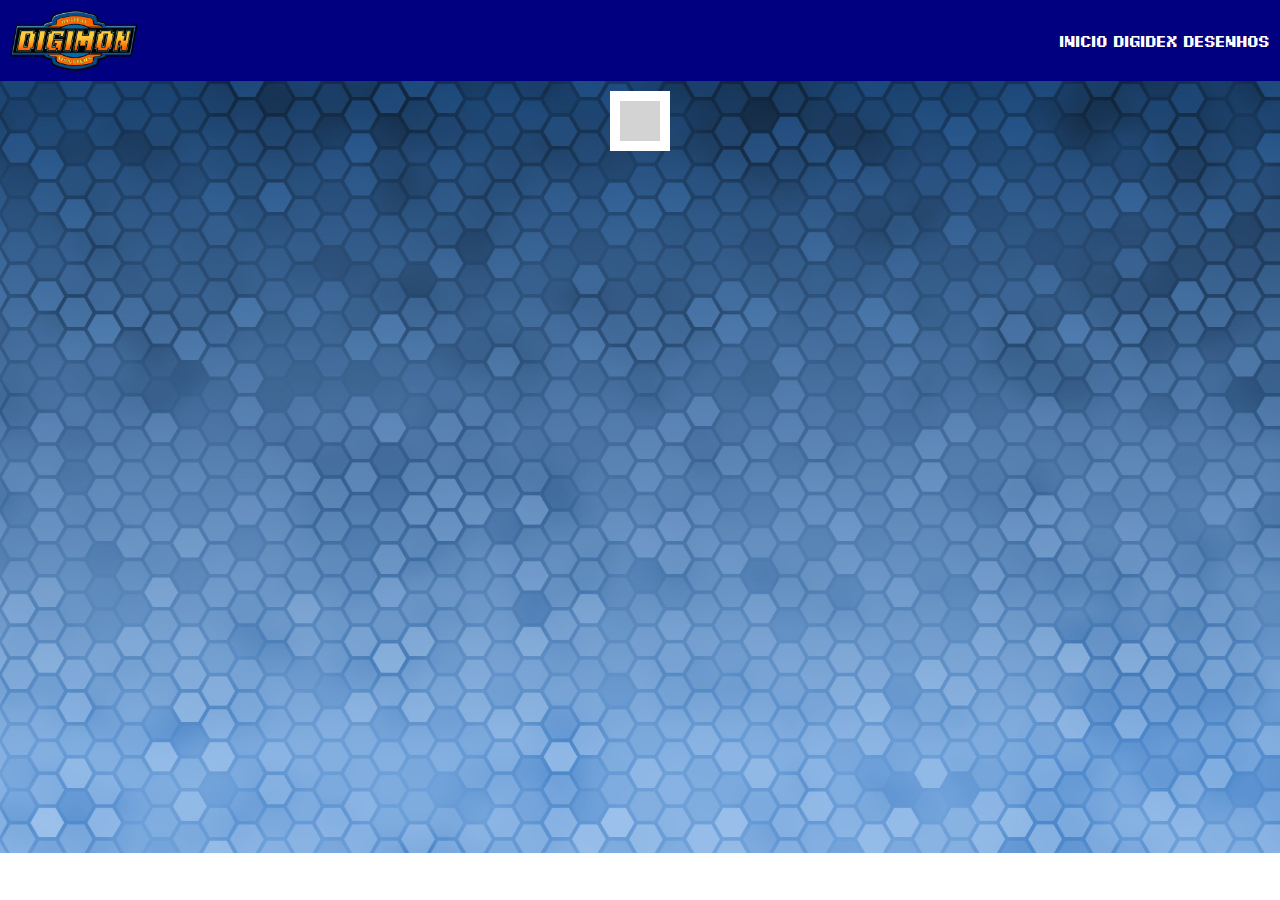
==== digipedia.html @ 46fd9a12 "Adicionando arquivos do Site" ====
<!DOCTYPE html>
<html lang="en">
<head>
    <meta charset="UTF-8">
    <meta name="viewport" content="width=device-width, initial-scale=1.0">
    <link href="https://fonts.googleapis.com/icon?family=Material+Icons" rel="stylesheet">
    <link rel="stylesheet" href="style/main.css">
    <link rel="stylesheet" href="style/digipedia.css">
    <title>Digidex</title>
</head>
<body>
    <header>
        <div class="container head">
            <img class="digimon-logo" src="img/Digimon-Logo.png" alt="Digimon Logo">
            <nav>
                <a href="index.html">Inicio</a>
                <a href="digipedia.html">Digidex</a>
                <a href="#">Desenhos</a>
            </nav>
        </div>
    </header>
    <section>
        <div class="container section">
            <div class="digimon">
                <div class="digigmon-stats">

                </div>
                <div class="digivolutions">
                    <ul class="evolution">

                    </ul>
                </div>
            </div>
        </div>
    </section>
    <!--Javascripts-->
    <!--owl script - Jquery-->
    <script src="js/owl/jquery.min.js"></script>

    <!--Scripts main page-->
    <script src="js/digipedia.js"></script>
</body>
</html>
---- style/main.css ----
*{
    margin: 0px;
    padding: 0px;
    box-sizing: border-box;
    text-decoration: none;
    font-family: 'Pixel Digivolve', 'Gill Sans', 'Gill Sans MT', Calibri, 'Trebuchet MS', sans-serif;
}

@font-face {
    font-family: 'Pixel Digivolve';
    src: url(../font/Pixel\ Digivolve.otf);
}
body {
    display: flex;
    flex-direction: column;
    justify-content: center;
    background: url(..//img/Background-Texture.jpg);
    background-repeat: no-repeat;
    background-size: cover;
}

header {
    width: 100%;
    display: flex;
    flex-direction: row;
    background-color: navy;
    padding: 10px;
}

.container {
    display: flex;
    width: 100%;
    align-items: center;
}
.head {
    justify-content: space-between;
}
.section {
    justify-content: center;
}

.digimon-logo{
    max-width: 8rem;
}

nav a{
    color: white;
}

section {
    width: 100%;
    display: flex;
    justify-content: center;
    align-items: center;
    margin-top: 10px;
}
---- style/digipedia.css ----
.digimon {
    display: flex;
    align-items: center;
    justify-content: center;
    flex-direction: column;
    background-color: white;
    padding: 10px;
}

.digimon-nameid {
    text-align: center;
    font-size: 30px;
}

.digivolutions {
    background-color: lightgray;
    padding: 20px;
}

ul li img{
    width: 40%;
    border-radius: 50%;
    border: 1px solid black;
    box-shadow: 2px 2px 5px;
}
ul {
    display: flex;
    flex-direction: row;
    list-style-type: none;
}

ul li.first-evolution {
    display: flex;
    justify-content: center;
    flex-direction: row;
    align-items: center;
    text-align: center;
}

ul li.first-evolution::after {
    font-size: 50px;
    font-family: 'Material Icons';
    content: 'arrow_forward_ios';
}

ul.second-evolution{
    display: flex;
    flex-direction: column;
}

ul.second-evolution li{
    text-align: center;
}
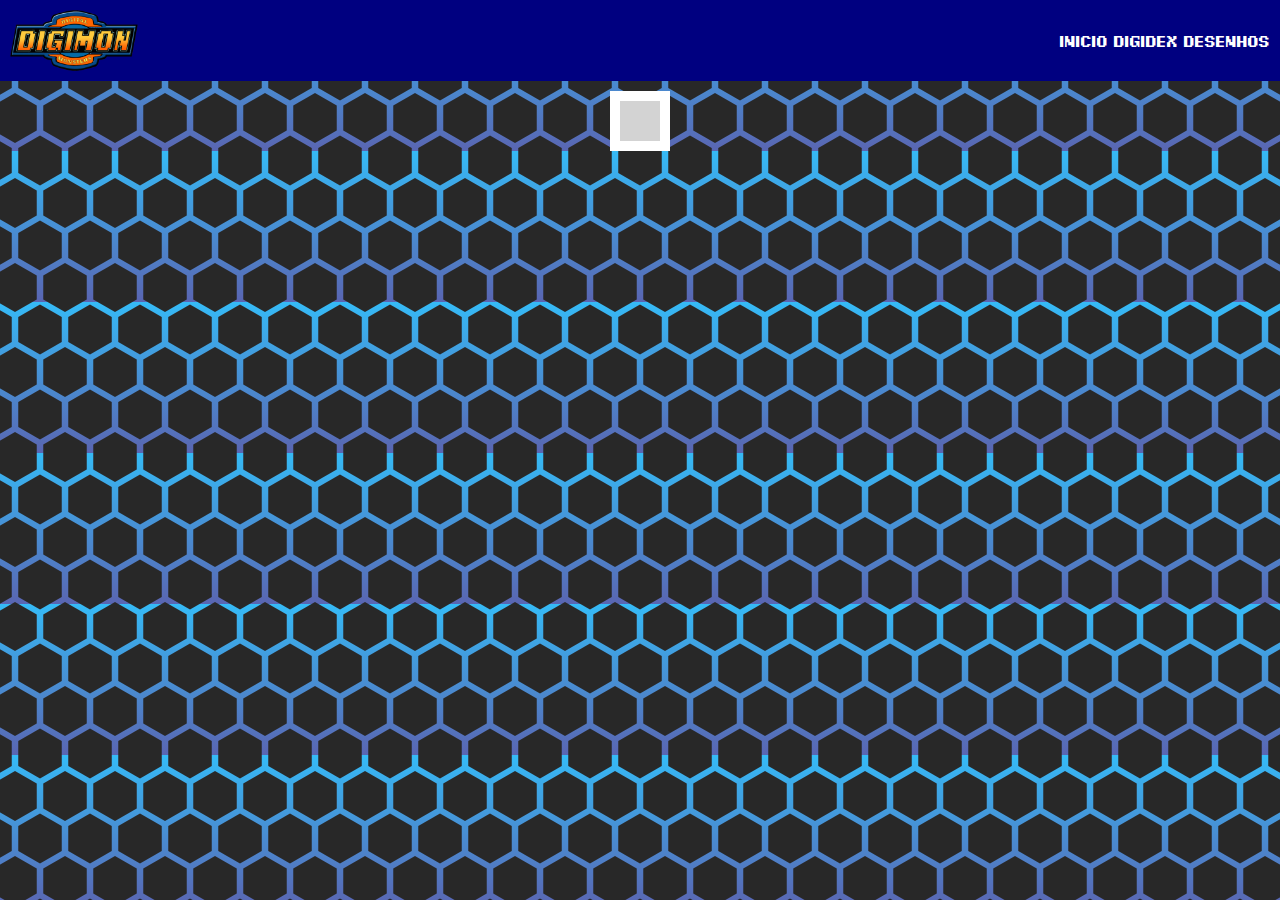
==== commit 85629e09: "Atualização do Site" ====
--- a/digipedia.html
+++ b/digipedia.html
@@ -26,7 +26,7 @@
 
                 </div>
                 <div class="digivolutions">
-                    <ul class="evolution">
+                    <ul>
 
                     </ul>
                 </div>
--- a/style/main.css
+++ b/style/main.css
@@ -11,12 +11,13 @@
     src: url(../font/Pixel\ Digivolve.otf);
 }
 body {
+    width: 100%;
     display: flex;
     flex-direction: column;
     justify-content: center;
-    background: url(..//img/Background-Texture.jpg);
-    background-repeat: no-repeat;
-    background-size: cover;
+    background: center url("data:image/svg+xml,%3Csvg xmlns='http://www.w3.org/2000/svg' fill='rgb(40,40,40)' viewBox='0 0 100 169.5'%3E%3Cpolygon points='50,34.75 93.5,59.75 93.5,109.75 50,134.75 6.5,109.75 6.5,59.75'%3E%3C/polygon%3E%3Cpolygon points='0,-50 43.5,-25 43.5,25 0,50 -43.5,25 -43.5,-25'%3E%3C/polygon%3E%3Cpolygon points='100,-50 143.5,-25 143.5,25 100,50 56.5,25 56.5,-25'%3E%3C/polygon%3E%3Cpolygon points='0,119.5 43.5,144.5 43.5,194.5 0,219.5 -43.5,194.5 -43.5,144.5'%3E%3C/polygon%3E%3Cpolygon points='100,119.5 143.5,144.5 143.5,194.5 100,219.5 56.5,194.5 56.5,144.5'%3E%3C/polygon%3E%3C/svg%3E"), linear-gradient(to bottom, rgba(3,169,244,0.8), rgba(48,63,159,0.8));
+	background-size: 50px;
+    height: 100%;
 }
 
 header {
--- a/style/digipedia.css
+++ b/style/digipedia.css
@@ -15,6 +15,10 @@
 .digivolutions {
     background-color: lightgray;
     padding: 20px;
+    display: flex;
+    flex-direction: row;
+    justify-content: center;
+    align-items: center;
 }
 
 ul li img{
@@ -29,25 +33,26 @@
     list-style-type: none;
 }
 
-ul li.first-evolution {
+ul.inTraining, ul.Rookie, ul.Champion, ul.Ultimate, ul.Mega {
     display: flex;
     justify-content: center;
-    flex-direction: row;
     align-items: center;
     text-align: center;
 }
 
-ul li.first-evolution::after {
+.material-icons-outlined {
     font-size: 50px;
     font-family: 'Material Icons';
     content: 'arrow_forward_ios';
 }
 
-ul.second-evolution{
+ul.Rookie, ul.Champion, ul.Ultimate, ul.Meg{
     display: flex;
     flex-direction: column;
+    justify-content: center;
+    align-items: center;
 }
 
-ul.second-evolution li{
+ul.Rookie li{
     text-align: center;
-}
+}